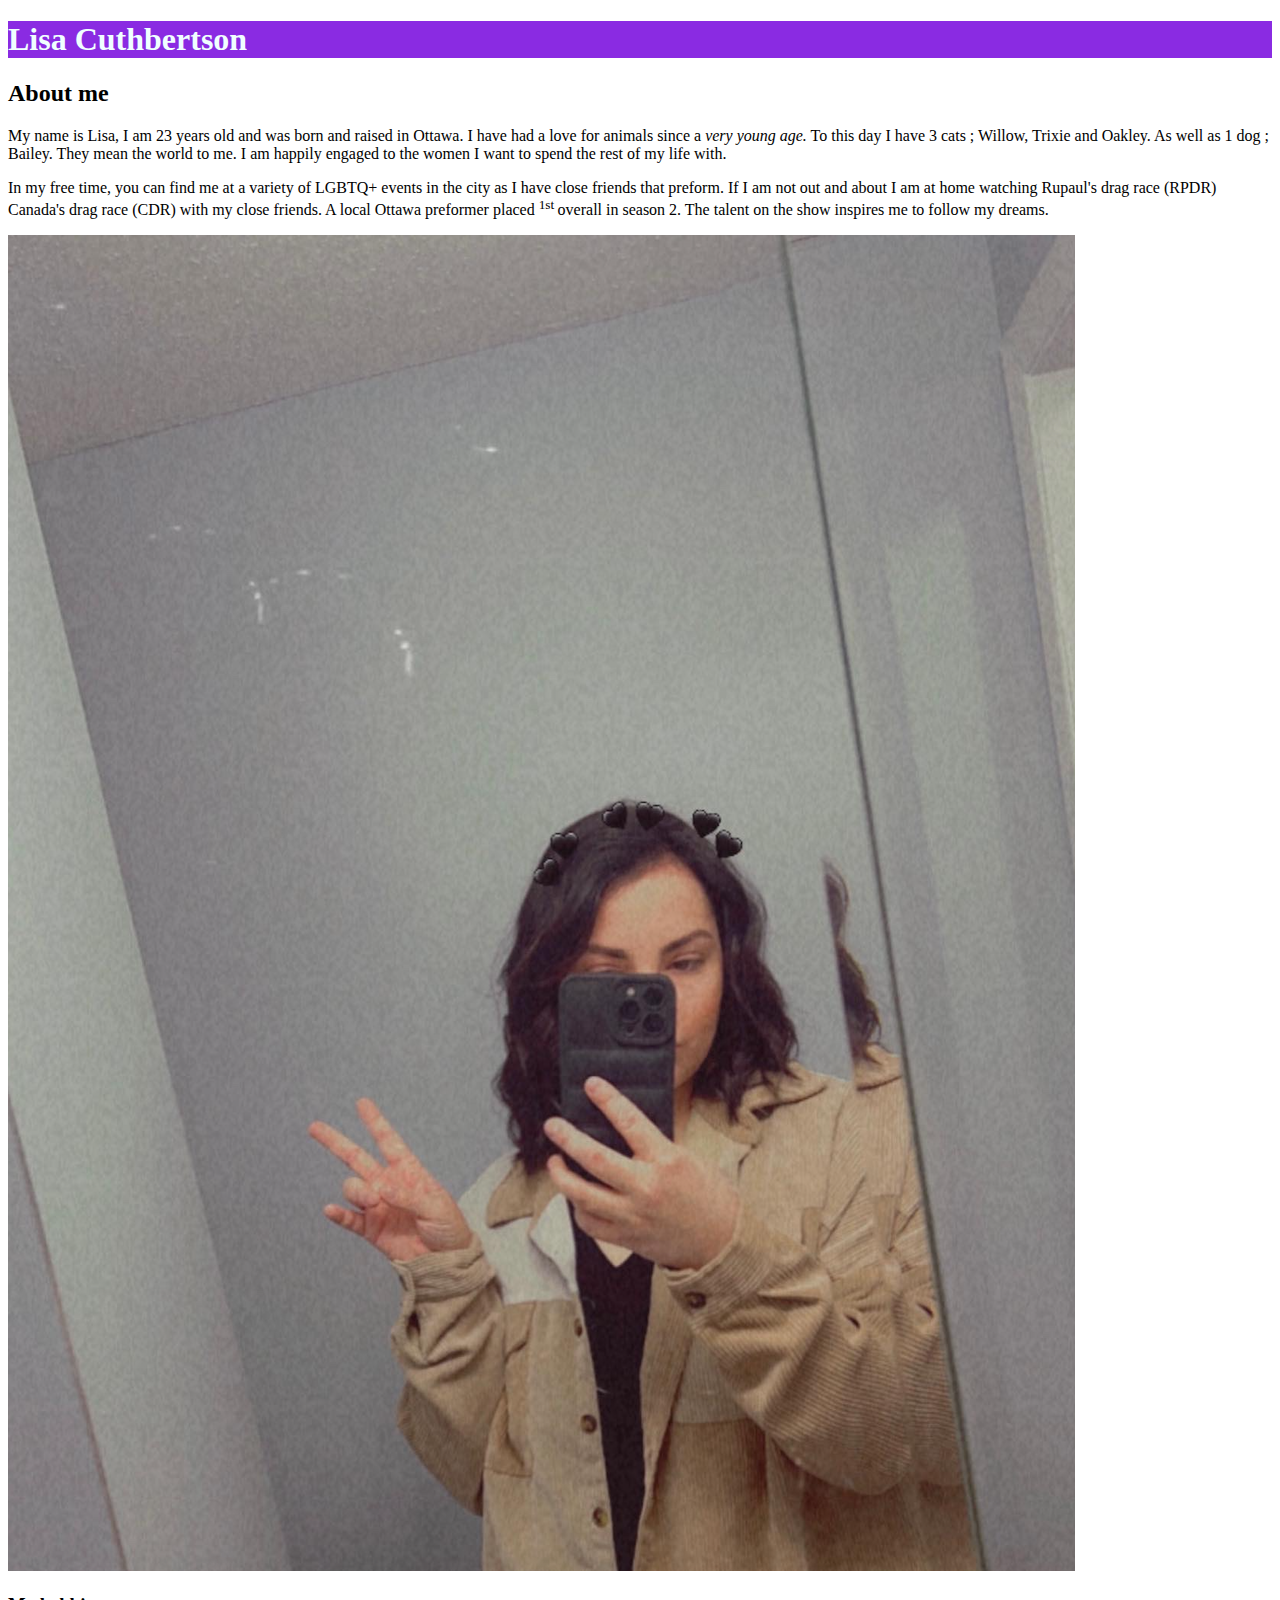
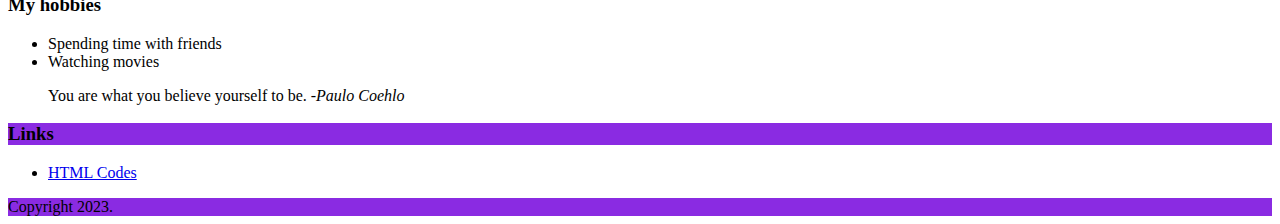
==== html-assignment/index.html @ 4795dc8c "boxshadow" ====
<!DOCTYPE html>
<html lang="en">
<head>
    <meta charset="UTF-8">
    <meta http-equiv="X-UA-Compatible" content="IE=edge">
    <meta name="viewport" content="width=device-width, initial-scale=1.0">
    <title>HTML Assignment - LisaCuthbertson </title>
    <link href="css/main.css" rel="stylesheet">
</head>

<header> <h1 class="site-title"> Lisa Cuthbertson </h1>
</header>
<body>
    <article> 
        <h2> About me </h2>
        <p> My name is Lisa, I am 23 years old and was born and raised in Ottawa. I have had a love for animals since a <em> very young age.</em> To this day I have 3 cats ; Willow, Trixie and Oakley. As well as 1 dog ; Bailey. They mean the world to me. I am happily engaged to the women I want to spend the rest of my life with. </p>
        <p> In my free time, you can find me at a variety of LGBTQ+ events in the city as I have close friends that preform. If I am not out and about I am at home watching Rupaul's drag race (RPDR)
     Canada's drag race (CDR) with my close friends. A local Ottawa preformer placed <sup> 1st </sup> overall in season 2. The talent on the show inspires me to follow my dreams.  </p>
        <img src="images/Screen Shot 2023-02-08 at 1.44.50 PM.png" alt="selfie of myself" id="my-image"/>
        
     <h3> My hobbies </h3>
     <ul>
     <li> Spending time with friends </li>
     <li> Watching movies </li>
     </ul>
    <blockquote> You are what you believe yourself to be. <cite> -Paulo Coehlo </cite></blockquote>
    </article>
    <nav>
        <header>
            <h3> Links </h3>
        </header>
        <ul>
            <li> <a href="notes.html"> HTML Codes </a> </li>
        </ul>
    </nav>
    <footer> Copyright 2023. </footer>
</body>
</html>
---- html-assignment/css/main.css ----
body {
    font-family:Arial, Helvetica, sans-serif 18px;
}

header, footer {
    background-color:blueviolet;
}
.site-title { 
    color:azure;
}

img #my-image {
    box-shadow:0, 0 2px, black;
}
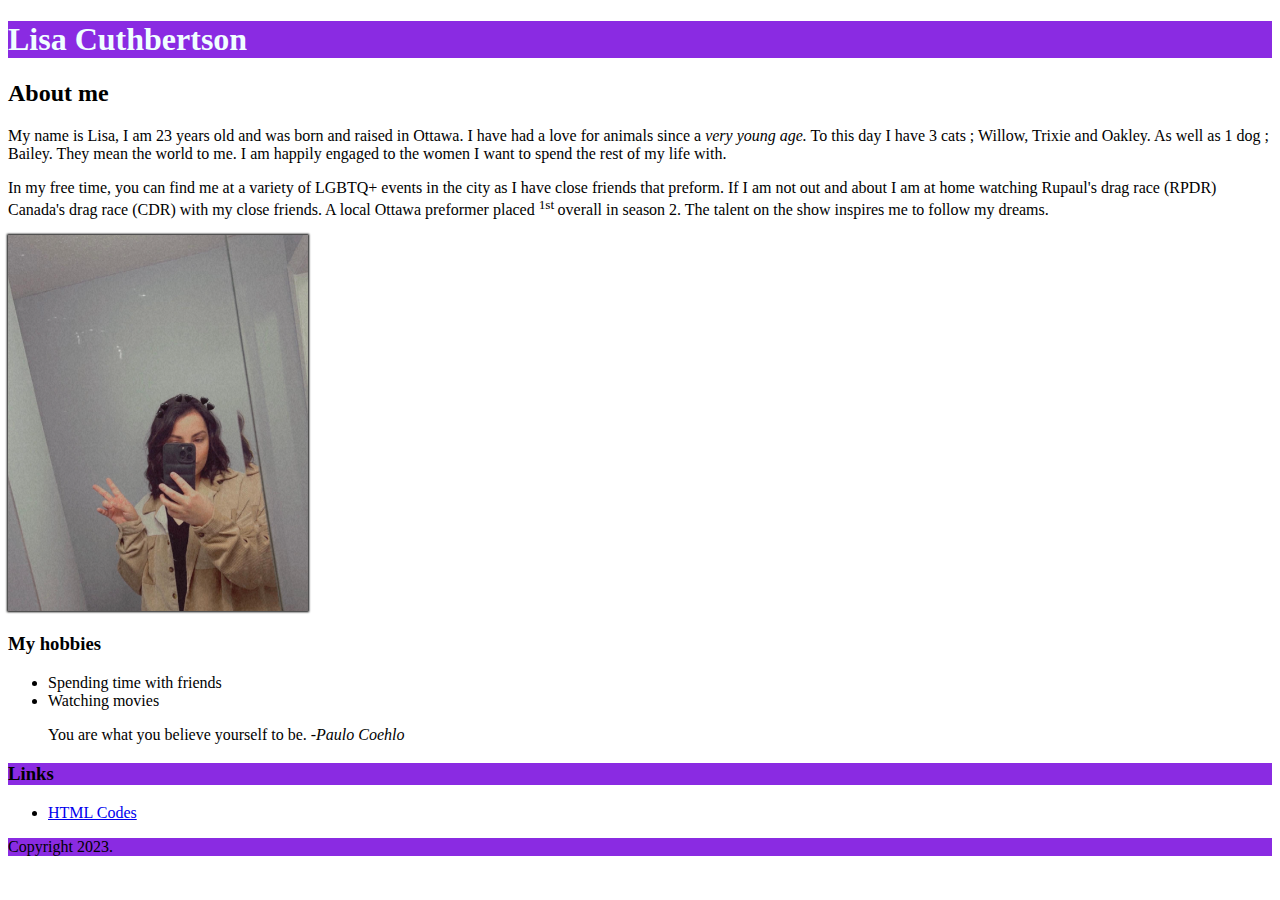
==== commit e19fd9a5: "imagesmods" ====
--- a/html-assignment/index.html
+++ b/html-assignment/index.html
@@ -12,11 +12,13 @@
 </header>
 <body>
     <article> 
+
         <h2> About me </h2>
         <p> My name is Lisa, I am 23 years old and was born and raised in Ottawa. I have had a love for animals since a <em> very young age.</em> To this day I have 3 cats ; Willow, Trixie and Oakley. As well as 1 dog ; Bailey. They mean the world to me. I am happily engaged to the women I want to spend the rest of my life with. </p>
         <p> In my free time, you can find me at a variety of LGBTQ+ events in the city as I have close friends that preform. If I am not out and about I am at home watching Rupaul's drag race (RPDR)
      Canada's drag race (CDR) with my close friends. A local Ottawa preformer placed <sup> 1st </sup> overall in season 2. The talent on the show inspires me to follow my dreams.  </p>
-        <img src="images/Screen Shot 2023-02-08 at 1.44.50 PM.png" alt="selfie of myself" id="my-image"/>
+     <img id="my-image"
+      src="images/my-image.png" alt="selfie of myself"/>
         
      <h3> My hobbies </h3>
      <ul>
--- a/html-assignment/css/main.css
+++ b/html-assignment/css/main.css
@@ -9,6 +9,7 @@
     color:azure;
 }
 
-img #my-image {
-    box-shadow:0, 0 2px, black;
-}+img#my-image {
+    width: 300px;
+    box-shadow: 0 0 2px 1px black; 
+}
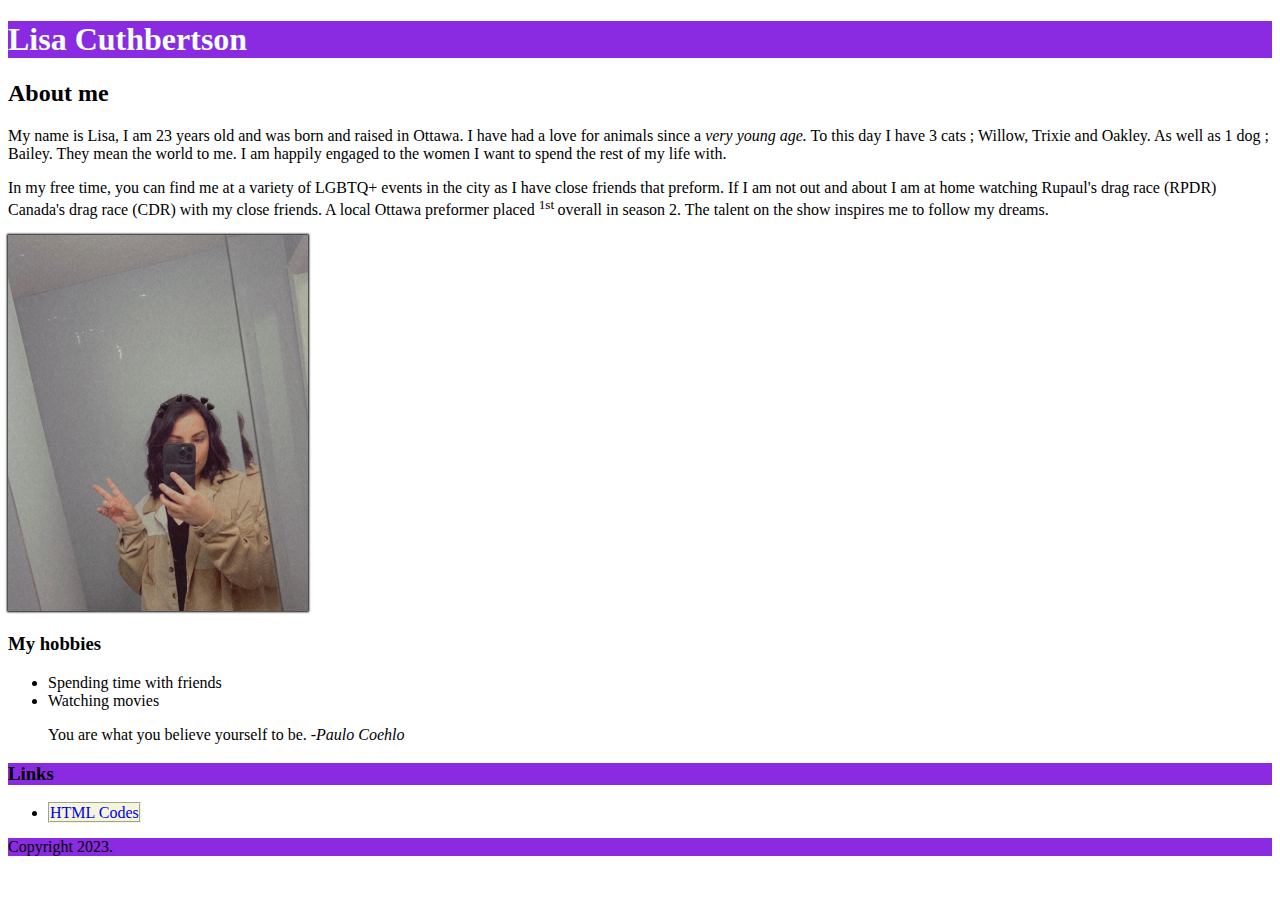
==== commit 82c2ff3b: "linkborderandbackground" ====
--- a/html-assignment/index.html
+++ b/html-assignment/index.html
@@ -21,7 +21,7 @@
       src="images/my-image.png" alt="selfie of myself"/>
         
      <h3> My hobbies </h3>
-     <ul>
+     <ul> 
      <li> Spending time with friends </li>
      <li> Watching movies </li>
      </ul>
@@ -32,7 +32,7 @@
             <h3> Links </h3>
         </header>
         <ul>
-            <li> <a href="notes.html"> HTML Codes </a> </li>
+            <li> <a href="notes.html" class="beige"> HTML Codes </a> </li>
         </ul>
     </nav>
     <footer> Copyright 2023. </footer>
--- a/html-assignment/css/main.css
+++ b/html-assignment/css/main.css
@@ -13,3 +13,23 @@
     width: 300px;
     box-shadow: 0 0 2px 1px black; 
 }
+
+a:link {
+    text-decoration: none;
+}
+a:visited {
+    text-decoration: none;
+}
+a:hover {
+    text-decoration: none;
+}
+a:active {
+    text-decoration: none;
+}
+
+li .beige {
+    border-width: 2px;
+    border-style: groove;
+    border-color: beige;
+    background-color: beige;
+}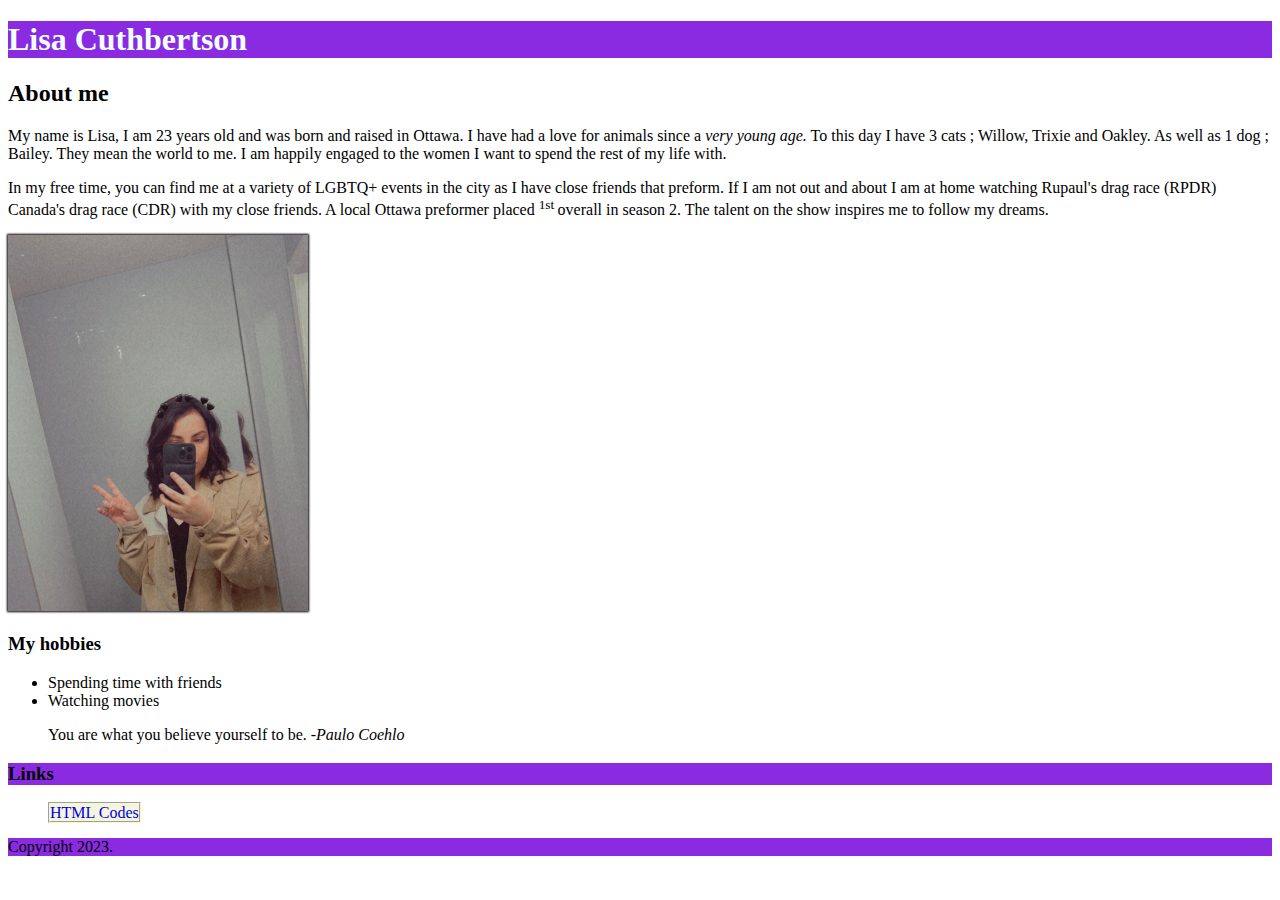
==== commit efbdc237: "changes" ====
--- a/html-assignment/index.html
+++ b/html-assignment/index.html
@@ -7,21 +7,20 @@
     <title>HTML Assignment - LisaCuthbertson </title>
     <link href="css/main.css" rel="stylesheet">
 </head>
-
-<header> <h1 class="site-title"> Lisa Cuthbertson </h1>
-</header>
 <body>
+    <header> <h1 class="site-title"> Lisa Cuthbertson </h1>
+    </header> 
     <article> 
 
         <h2> About me </h2>
         <p> My name is Lisa, I am 23 years old and was born and raised in Ottawa. I have had a love for animals since a <em> very young age.</em> To this day I have 3 cats ; Willow, Trixie and Oakley. As well as 1 dog ; Bailey. They mean the world to me. I am happily engaged to the women I want to spend the rest of my life with. </p>
         <p> In my free time, you can find me at a variety of LGBTQ+ events in the city as I have close friends that preform. If I am not out and about I am at home watching Rupaul's drag race (RPDR)
      Canada's drag race (CDR) with my close friends. A local Ottawa preformer placed <sup> 1st </sup> overall in season 2. The talent on the show inspires me to follow my dreams.  </p>
-     <img id="my-image"
-      src="images/my-image.png" alt="selfie of myself"/>
+
+     <img id="my-image" src="images/my-image.png" alt="selfie of myself"/>
         
      <h3> My hobbies </h3>
-     <ul> 
+     <ul class="hobbies">
      <li> Spending time with friends </li>
      <li> Watching movies </li>
      </ul>
--- a/html-assignment/css/main.css
+++ b/html-assignment/css/main.css
@@ -22,6 +22,7 @@
 }
 a:hover {
     text-decoration: none;
+    background-color:blue;
 }
 a:active {
     text-decoration: none;
@@ -32,4 +33,12 @@
     border-style: groove;
     border-color: beige;
     background-color: beige;
+}
+nav ul {
+    list-style-type: none;
+}
+
+.hobbies ul {
+    li:nth-child(odd)
+    background-color blue
 }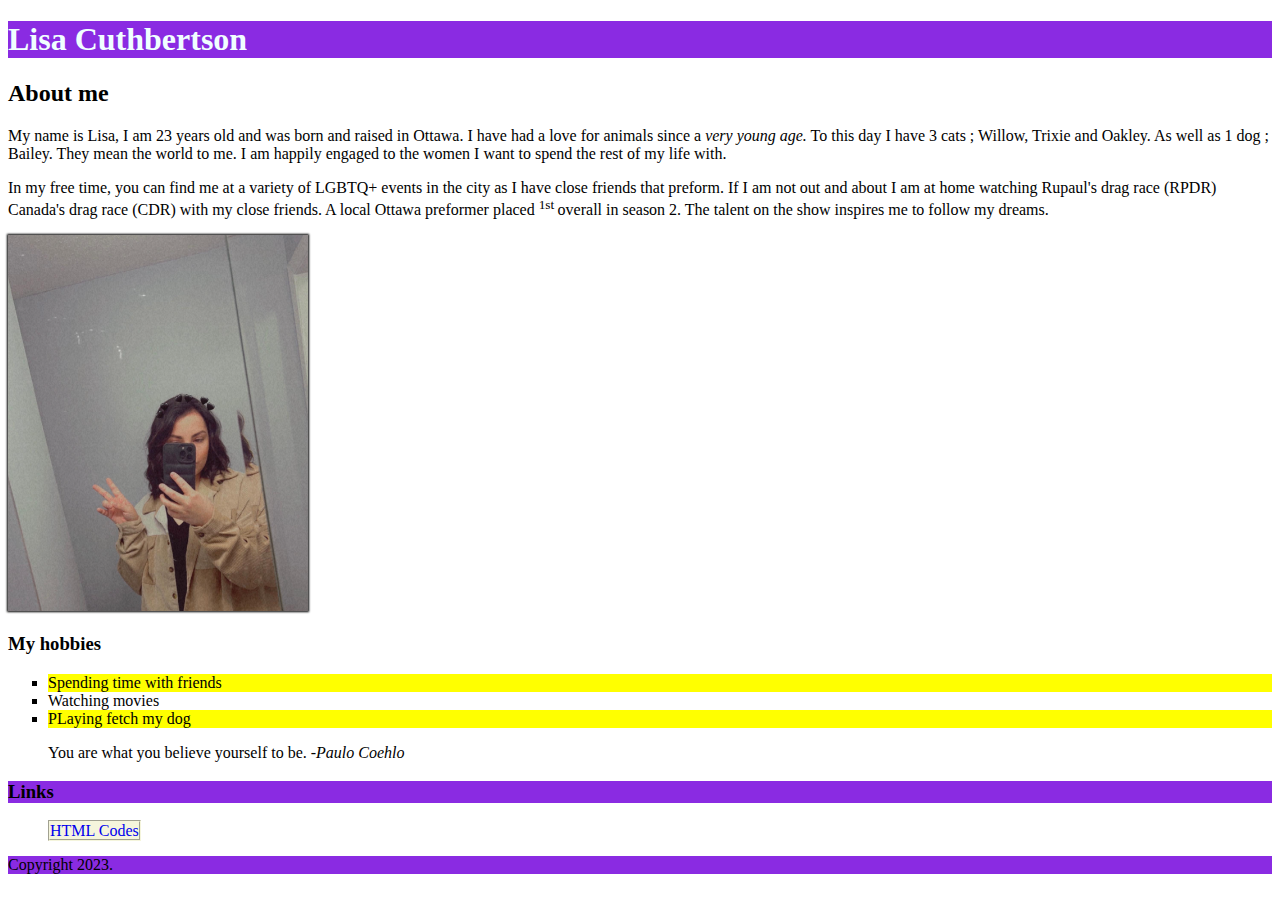
==== commit f0329b37: "hobbieslist" ====
--- a/html-assignment/index.html
+++ b/html-assignment/index.html
@@ -23,6 +23,7 @@
      <ul class="hobbies">
      <li> Spending time with friends </li>
      <li> Watching movies </li>
+     <li> PLaying fetch my dog</li>
      </ul>
     <blockquote> You are what you believe yourself to be. <cite> -Paulo Coehlo </cite></blockquote>
     </article>
--- a/html-assignment/css/main.css
+++ b/html-assignment/css/main.css
@@ -22,7 +22,7 @@
 }
 a:hover {
     text-decoration: none;
-    background-color:blue;
+    /* not working background-color:limegreen;*/
 }
 a:active {
     text-decoration: none;
@@ -38,7 +38,18 @@
     list-style-type: none;
 }
 
-.hobbies ul {
-    li:nth-child(odd)
-    background-color blue
-}+.hobbies {
+    list-style-type:square;
+}
+
+.hobbies li:nth-child(odd) {
+    background-color:yellow;
+}
+     
+    
+
+
+    
+    
+
+
